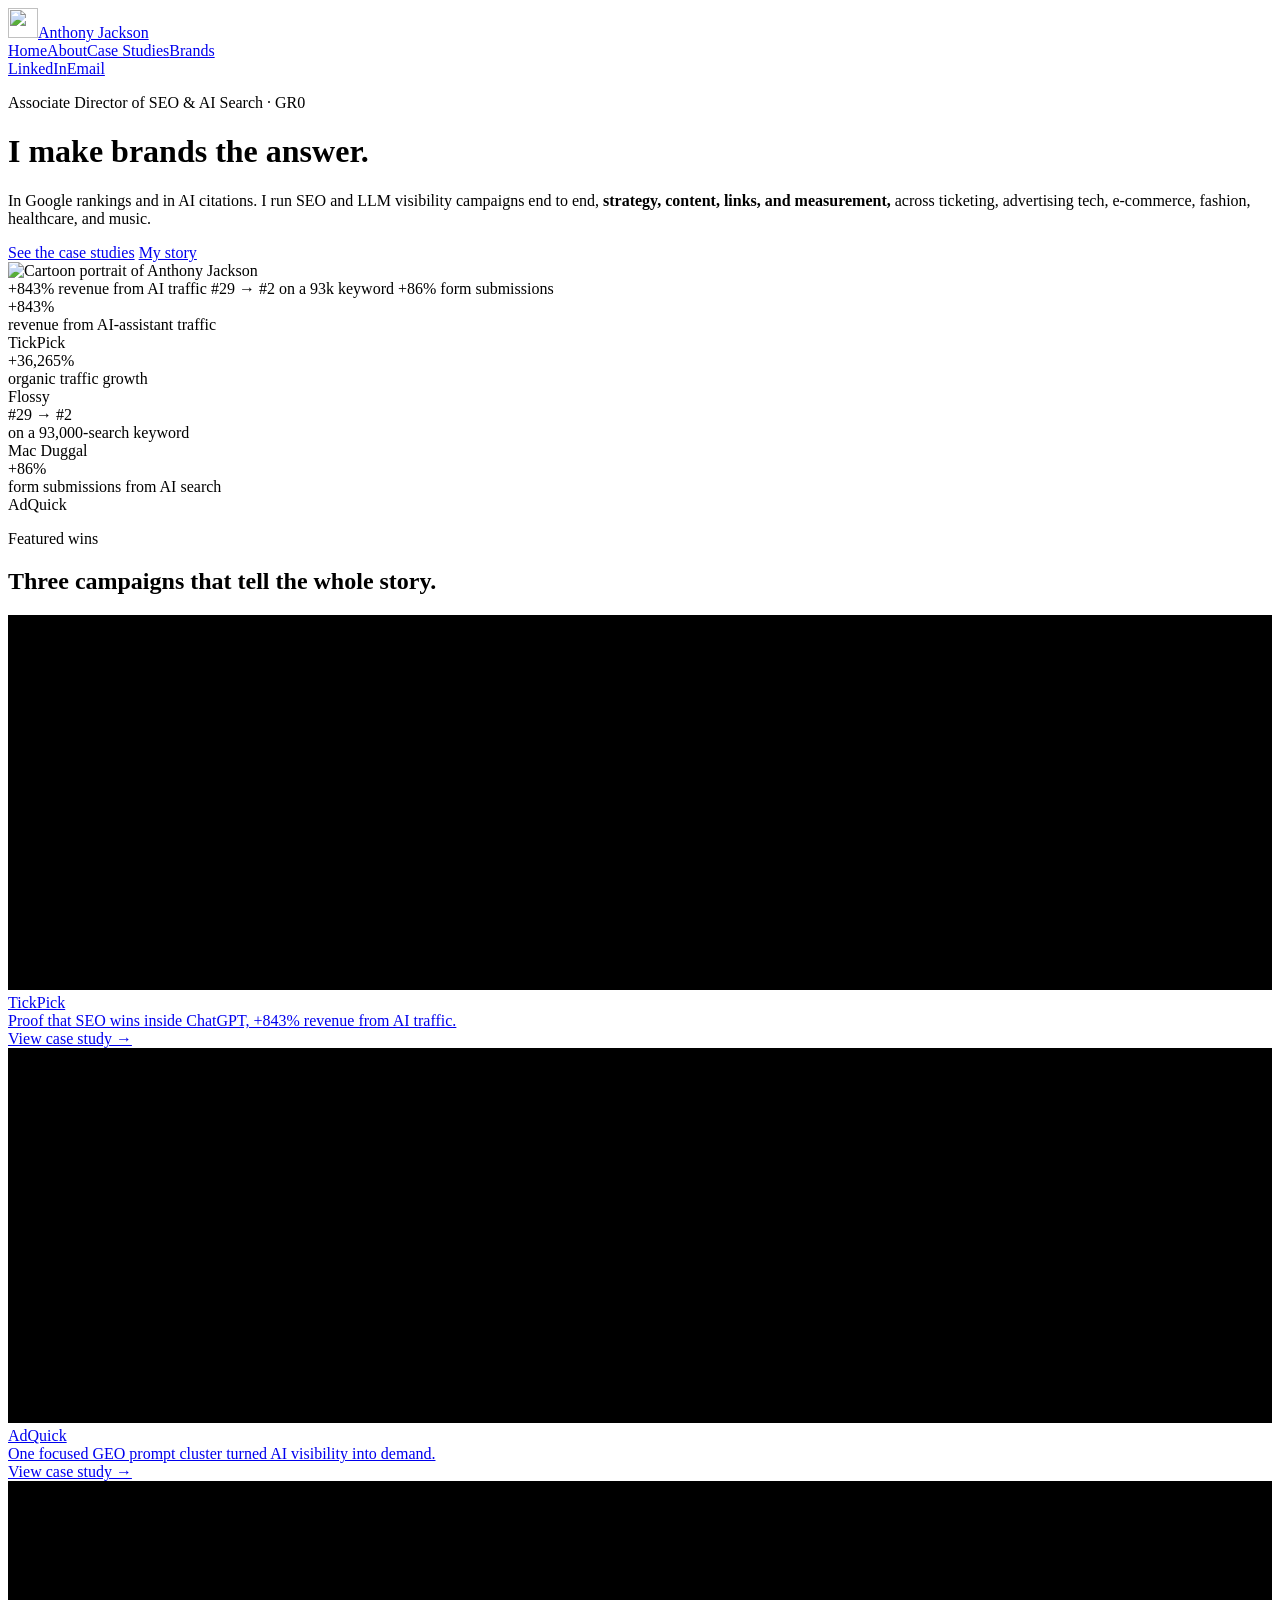
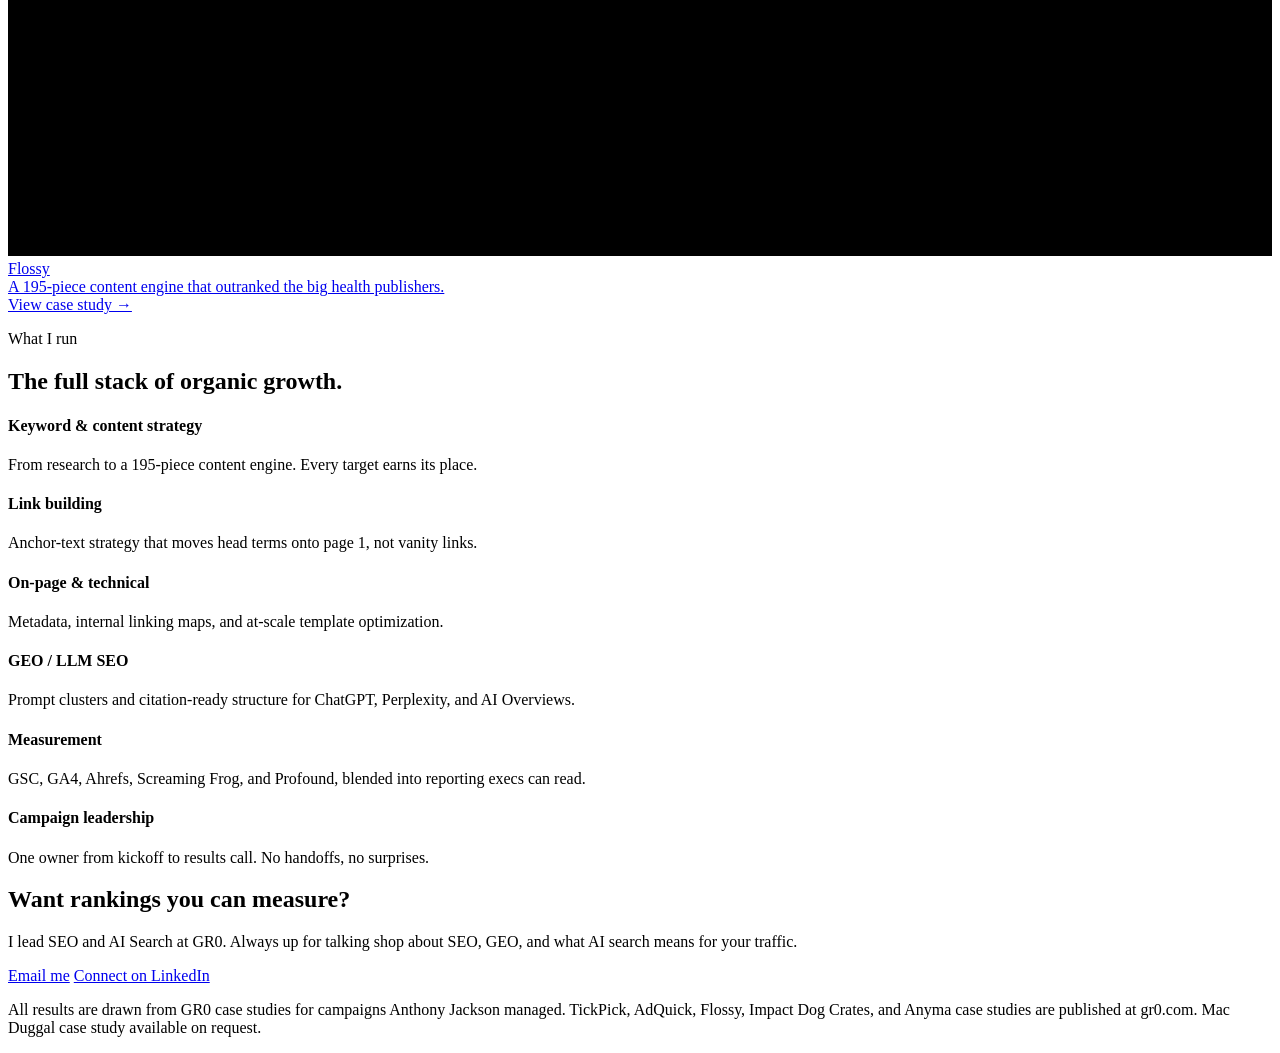
==== site/index.html @ 9909478c "Initial commit: tonyseo.com portfolio site, generator, and assets Co-Authored-By: Claude Fable 5 <no" ====
<!doctype html>
<html lang="en">
<head>
<meta charset="utf-8">
<meta name="viewport" content="width=device-width, initial-scale=1">
<title>Anthony Jackson | SEO & AI Search Portfolio · GEO, LLM SEO, Link Building</title>
<meta name="description" content="SEO and AI search portfolio with receipts: +843% revenue from ChatGPT traffic, #29 to #2 rankings, and GEO campaigns for 17 brands. By Anthony Jackson, Associate Director of SEO & AI Search at GR0.">
<link rel="canonical" href="https://tonyseo.com/">
<meta property="og:title" content="Anthony Jackson | SEO & AI Search Portfolio · GEO, LLM SEO, Link Building">
<meta property="og:description" content="SEO and AI search portfolio with receipts: +843% revenue from ChatGPT traffic, #29 to #2 rankings, and GEO campaigns for 17 brands. By Anthony Jackson, Associate Director of SEO & AI Search at GR0.">
<meta property="og:url" content="https://tonyseo.com/">
<meta property="og:type" content="website">
<meta property="og:image" content="https://tonyseo.com/og-image.png">
<meta property="og:site_name" content="Anthony Jackson · tonyseo.com">
<meta name="twitter:card" content="summary">
<link rel="icon" href="/favicon.ico" sizes="48x48">
<link rel="icon" type="image/png" sizes="32x32" href="/favicon-32.png">
<link rel="apple-touch-icon" href="/apple-touch-icon.png">
<link rel="stylesheet" href="/assets/style.css">
<script type="application/ld+json">
{"@context":"https://schema.org","@type":"Person","name":"Anthony Jackson","jobTitle":"Associate Director of SEO & AI Search","worksFor":{"@type":"Organization","name":"GR0","url":"https://gr0.com"},"url":"https://tonyseo.com/","email":"mailto:tjackson15.17@gmail.com","sameAs":["https://www.linkedin.com/in/anthony-jackson-seo/"],"knowsAbout":["SEO","Generative Engine Optimization","AI Search","Link Building","Content Strategy"],"alumniOf":{"@type":"CollegeOrUniversity","name":"Northern Michigan University"}}
</script>
</head>
<body>
<nav class="nav"><div class="nav-in"><a class="brand" href="/"><img class="av" src="/assets/avatar.png" alt="" width="30" height="30"><span class="bn mono">Anthony Jackson</span></a><div class="tabs"><a class="tab-btn" href="/" aria-current="page">Home</a><a class="tab-btn" href="/about/">About</a><a class="tab-btn" href="/case-studies/">Case Studies</a><a class="tab-btn" href="/brands/">Brands</a></div><div class="navlinks"><a href="https://www.linkedin.com/in/anthony-jackson-seo/" target="_blank" rel="noopener">LinkedIn</a><a href="mailto:tjackson15.17@gmail.com">Email</a></div></div></nav>
<div class="wrap">

    <header class="hero">
      <div>
        <p class="eyebrow mono">Associate Director of SEO &amp; AI Search · GR0</p>
        <h1>I make brands <span class="answer">the answer.</span></h1>
        <p class="lede">In Google rankings and in AI citations. I run SEO and LLM visibility campaigns end to end, <strong>strategy, content, links, and measurement,</strong> across ticketing, advertising tech, e-commerce, fashion, healthcare, and music.</p>
        <div class="cta-row">
          <a class="btn primary" href="/case-studies/">See the case studies</a>
          <a class="btn ghost" href="/about/">My story</a>
        </div>
      </div>
      <div class="hero-viz">
        <div class="avatar-ring"><img class="av" src="/assets/avatar.png" alt="Cartoon portrait of Anthony Jackson" width="320" height="320"></div>
        <span class="float-chip fc1"><span class="up">+843%</span> revenue from AI traffic</span>
        <span class="float-chip fc2"><span class="up">#29 &rarr; #2</span> on a 93k keyword</span>
        <span class="float-chip fc3"><span class="up">+86%</span> form submissions</span>
      </div>
    </header>

    <div class="kpis">
      <div class="kpi reveal">
        <div class="val">+843%</div>
        <div class="lbl">revenue from AI-assistant traffic</div>
        <div class="src mono">TickPick</div>
      </div>
      <div class="kpi reveal">
        <div class="val">+36,265%</div>
        <div class="lbl">organic traffic growth</div>
        <div class="src mono">Flossy</div>
      </div>
      <div class="kpi reveal">
        <div class="val">#29 &rarr; #2</div>
        <div class="lbl">on a 93,000-search keyword</div>
        <div class="src mono">Mac Duggal</div>
      </div>
      <div class="kpi reveal">
        <div class="val">+86%</div>
        <div class="lbl">form submissions from AI search</div>
        <div class="src mono">AdQuick</div>
      </div>
    </div>

    <section class="block">
      <div class="sec-head">
        <p class="k mono">Featured wins</p>
        <h2>Three campaigns that tell the whole story.</h2>
      </div>
      <div class="minis">
        <a class="mini reveal" href="/case-studies/tickpick/">
          <svg class="art" viewBox="0 0 640 190" role="img" aria-label="TickPick artwork">
            <rect width="640" height="190" fill="var(--t-tick)"/>
            <circle cx="600" cy="-20" r="110" fill="var(--c-tick)" opacity="0.12"/>
            <rect x="42" y="52" width="190" height="88" rx="12" fill="var(--surface)" stroke="var(--c-tick)" stroke-width="3"/>
            <line x1="180" y1="58" x2="180" y2="134" stroke="var(--c-tick)" stroke-width="3" stroke-dasharray="4 7"/>
            <circle cx="180" cy="52" r="9" fill="var(--t-tick)" stroke="var(--c-tick)" stroke-width="3"/>
            <circle cx="180" cy="140" r="9" fill="var(--t-tick)" stroke="var(--c-tick)" stroke-width="3"/>
            <rect x="62" y="76" width="84" height="9" rx="4.5" fill="var(--c-tick)"/>
            <rect x="62" y="96" width="58" height="9" rx="4.5" fill="var(--c-tick)" opacity="0.45"/>
            <rect x="300" y="120" width="26" height="34" rx="5" fill="var(--c-tick)" opacity="0.45"/>
            <rect x="336" y="98" width="26" height="56" rx="5" fill="var(--c-tick)" opacity="0.65"/>
            <rect x="372" y="72" width="26" height="82" rx="5" fill="var(--c-tick)" opacity="0.85"/>
            <rect x="408" y="42" width="26" height="112" rx="5" fill="var(--c-tick)"/>
            <text x="452" y="102" class="art-stat" style="font-size:37px" fill="var(--c-tick)">+1,844%</text>
            <text x="454" y="130" class="art-lbl" fill="var(--ink-2)">LLM sessions</text>
          </svg>
          <span class="mini-body">
            <span class="mc">TickPick</span>
            <span class="ms" style="display:block">Proof that SEO wins inside ChatGPT, +843% revenue from AI traffic.</span>
            <span class="go" style="display:block">View case study &rarr;</span>
          </span>
        </a>
        <a class="mini reveal" href="/case-studies/adquick/">
          <svg class="art" viewBox="0 0 640 190" role="img" aria-label="AdQuick artwork">
            <rect width="640" height="190" fill="var(--t-adq)"/>
            <circle cx="40" cy="210" r="120" fill="var(--c-adq)" opacity="0.12"/>
            <rect x="52" y="42" width="200" height="86" rx="10" fill="var(--surface)" stroke="var(--c-adq)" stroke-width="3"/>
            <rect x="70" y="62" width="110" height="10" rx="5" fill="var(--c-adq)"/>
            <rect x="70" y="84" width="150" height="10" rx="5" fill="var(--c-adq)" opacity="0.45"/>
            <line x1="112" y1="128" x2="112" y2="160" stroke="var(--c-adq)" stroke-width="6"/>
            <line x1="192" y1="128" x2="192" y2="160" stroke="var(--c-adq)" stroke-width="6"/>
            <line x1="286" y1="62" x2="342" y2="46" stroke="var(--c-adq)" stroke-width="4" stroke-linecap="round"/>
            <line x1="290" y1="86" x2="350" y2="86" stroke="var(--c-adq)" stroke-width="4" stroke-linecap="round" opacity="0.7"/>
            <line x1="286" y1="110" x2="342" y2="126" stroke="var(--c-adq)" stroke-width="4" stroke-linecap="round" opacity="0.45"/>
            <text x="386" y="100" class="art-stat" fill="var(--c-adq)">+86%</text>
            <text x="387" y="128" class="art-lbl" fill="var(--ink-2)">form submissions</text>
          </svg>
          <span class="mini-body">
            <span class="mc">AdQuick</span>
            <span class="ms" style="display:block">One focused GEO prompt cluster turned AI visibility into demand.</span>
            <span class="go" style="display:block">View case study &rarr;</span>
          </span>
        </a>
        <a class="mini reveal" href="/case-studies/flossy/">
          <svg class="art" viewBox="0 0 640 190" role="img" aria-label="Flossy artwork">
            <rect width="640" height="190" fill="var(--t-flo)"/>
            <circle cx="620" cy="200" r="120" fill="var(--c-flo)" opacity="0.12"/>
            <path d="M96 44 C74 44 62 62 64 84 C66 104 76 112 80 132 C83 147 86 156 94 156 C102 156 102 140 110 140 C118 140 118 156 126 156 C134 156 137 147 140 132 C144 112 154 104 156 84 C158 62 146 44 124 44 C114 44 112 50 110 50 C108 50 106 44 96 44 Z" fill="var(--surface)" stroke="var(--c-flo)" stroke-width="4"/>
            <path d="M188 64 l7 16 16 7 -16 7 -7 16 -7 -16 -16 -7 16 -7 Z" fill="var(--c-flo)"/>
            <polyline points="250,152 310,132 360,140 420,102 470,110 545,58" fill="none" stroke="var(--c-flo)" stroke-width="5" stroke-linecap="round" stroke-linejoin="round"/>
            <circle cx="545" cy="58" r="8" fill="var(--c-flo)" stroke="var(--surface)" stroke-width="3"/>
            <text x="250" y="92" class="art-stat" style="font-size:37px" fill="var(--c-flo)">160 &rarr; 58k</text>
            <text x="252" y="118" class="art-lbl" fill="var(--ink-2)">monthly organic visits</text>
          </svg>
          <span class="mini-body">
            <span class="mc">Flossy</span>
            <span class="ms" style="display:block">A 195-piece content engine that outranked the big health publishers.</span>
            <span class="go" style="display:block">View case study &rarr;</span>
          </span>
        </a>
      </div>
    </section>

    <section class="block">
      <div class="sec-head">
        <p class="k mono">What I run</p>
        <h2>The full stack of organic growth.</h2>
      </div>
      <div class="caps">
        <div class="cap reveal">
          <h4>Keyword &amp; content strategy</h4>
          <p>From research to a 195-piece content engine. Every target earns its place.</p>
        </div>
        <div class="cap reveal">
          <h4>Link building</h4>
          <p>Anchor-text strategy that moves head terms onto page 1, not vanity links.</p>
        </div>
        <div class="cap reveal">
          <h4>On-page &amp; technical</h4>
          <p>Metadata, internal linking maps, and at-scale template optimization.</p>
        </div>
        <div class="cap reveal">
          <h4>GEO / LLM SEO</h4>
          <p>Prompt clusters and citation-ready structure for ChatGPT, Perplexity, and AI Overviews.</p>
        </div>
        <div class="cap reveal">
          <h4>Measurement</h4>
          <p>GSC, GA4, Ahrefs, Screaming Frog, and Profound, blended into reporting execs can read.</p>
        </div>
        <div class="cap reveal">
          <h4>Campaign leadership</h4>
          <p>One owner from kickoff to results call. No handoffs, no surprises.</p>
        </div>
      </div>
    </section>
  
<footer>
    <div class="foot-card">
      <h2>Want rankings you can measure?</h2>
      <p class="sub">I lead SEO and AI Search at GR0. Always up for talking shop about SEO, GEO, and what AI search means for your traffic.</p>
      <div class="foot-ctas">
        <a class="btn primary" href="mailto:tjackson15.17@gmail.com">Email me</a>
        <a class="btn ghost" href="https://www.linkedin.com/in/anthony-jackson-seo/" target="_blank" rel="noopener">Connect on LinkedIn</a>
      </div>
      <p class="fineprint">All results are drawn from GR0 case studies for campaigns Anthony Jackson managed. TickPick, AdQuick, Flossy, Impact Dog Crates, and Anyma case studies are published at gr0.com. Mac Duggal case study available on request.</p>
    </div>
  </footer>
</div>
<script>
(function () {
  var reduce = window.matchMedia('(prefers-reduced-motion: reduce)').matches;
  var els = document.querySelectorAll('.reveal');
  if (reduce || !('IntersectionObserver' in window)) {
    els.forEach(function (el) { el.classList.add('in'); });
    return;
  }
  var io = new IntersectionObserver(function (entries) {
    entries.forEach(function (e) {
      if (e.isIntersecting) { e.target.classList.add('in'); io.unobserve(e.target); }
    });
  }, { threshold: 0.1 });
  els.forEach(function (el) { io.observe(el); });
})();
</script>
</body>
</html>
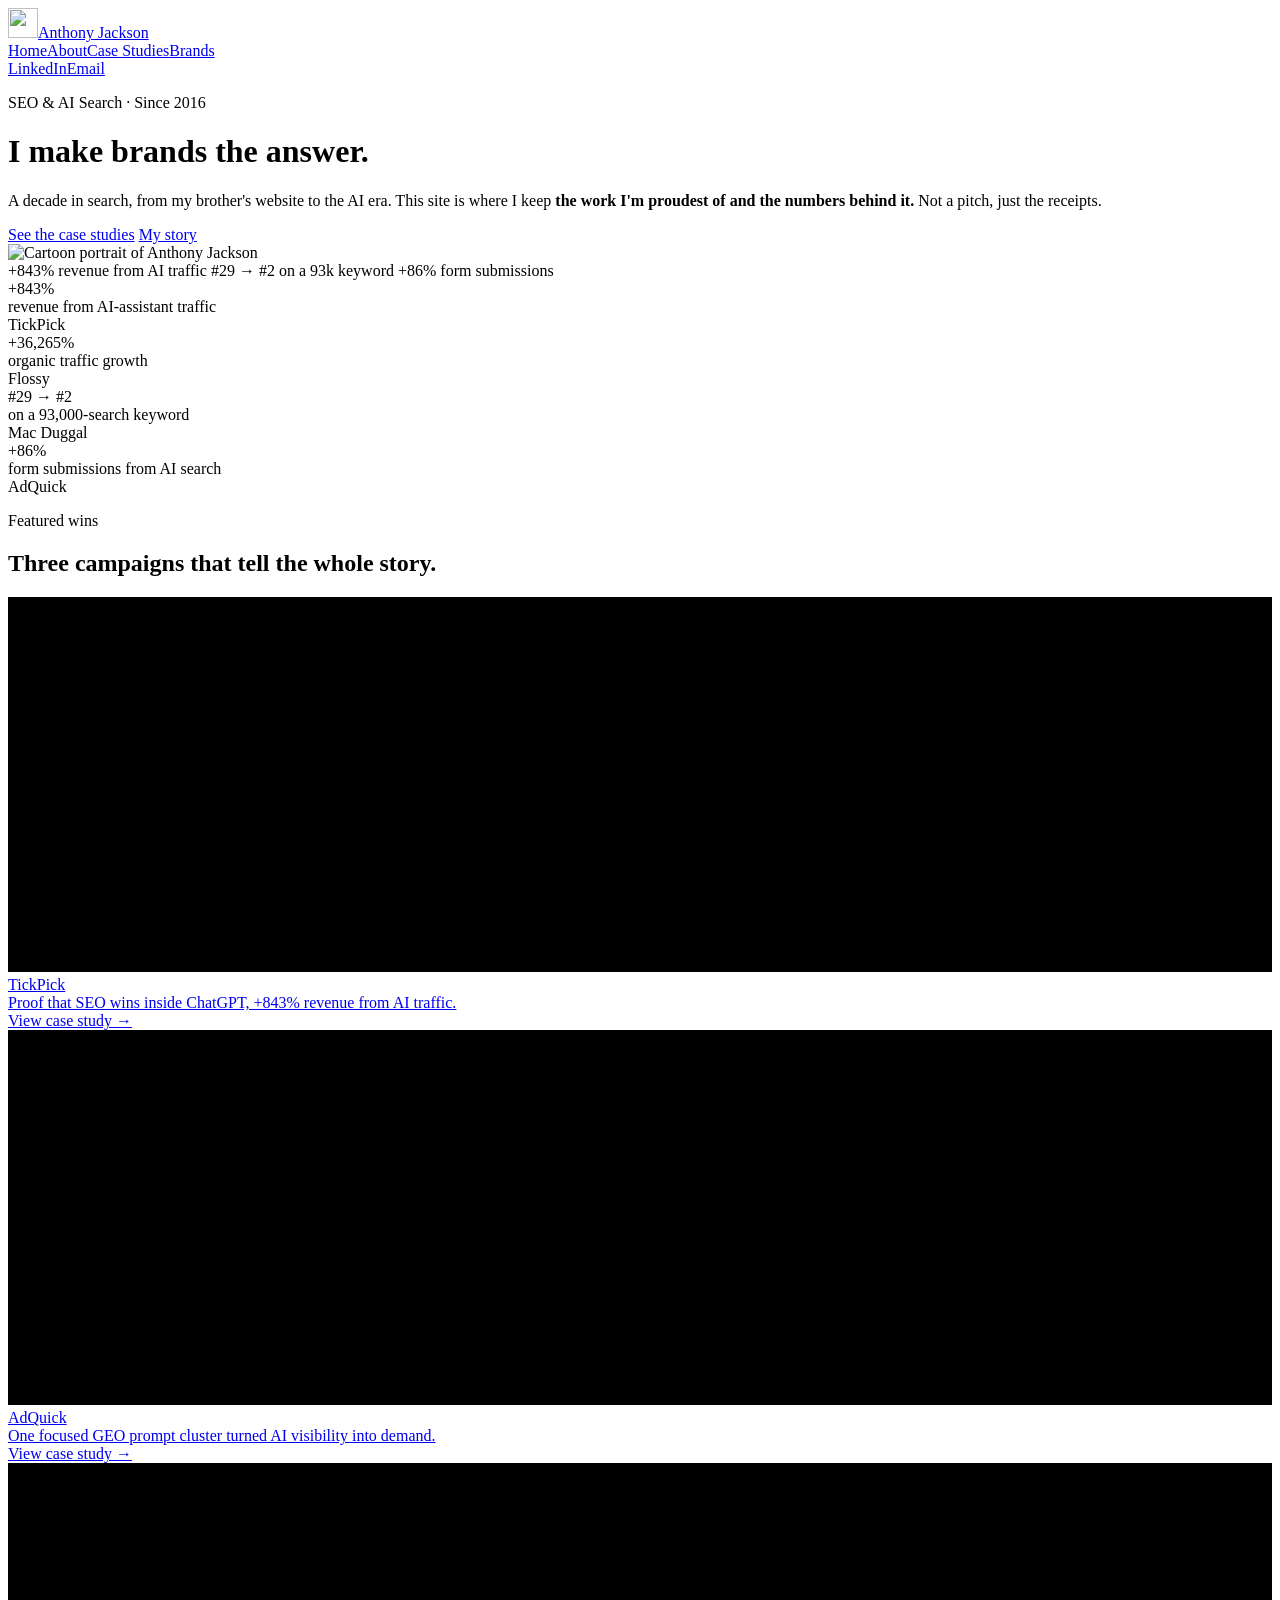
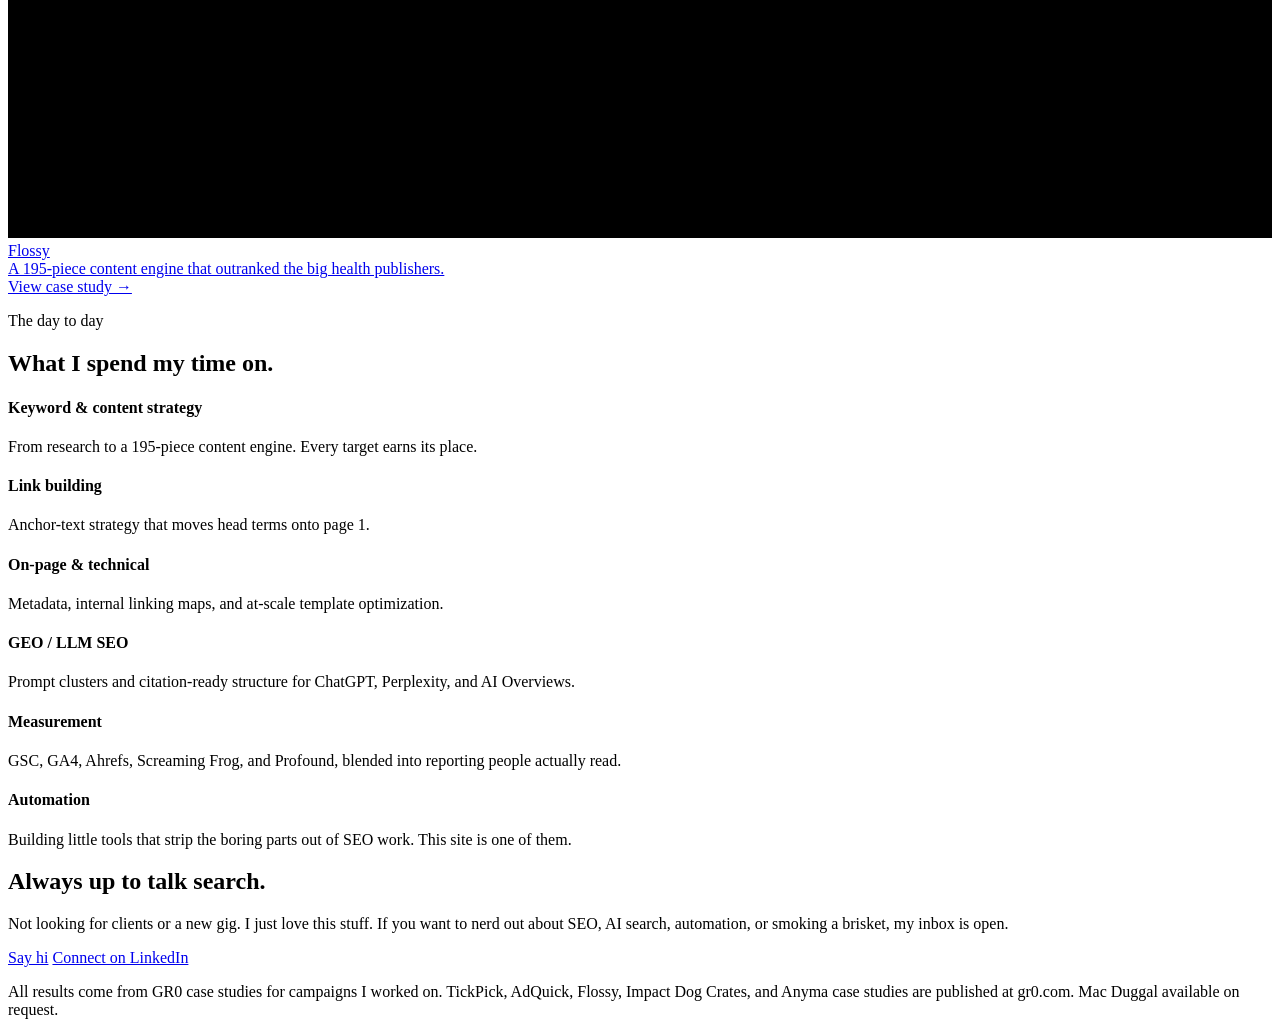
==== commit 856658db: "Tone down for-hire energy: personal-site voice, title used sparingly, softer case study copy Co-Auth" ====
--- a/site/index.html
+++ b/site/index.html
@@ -4,10 +4,10 @@
 <meta charset="utf-8">
 <meta name="viewport" content="width=device-width, initial-scale=1">
 <title>Anthony Jackson | SEO & AI Search Portfolio · GEO, LLM SEO, Link Building</title>
-<meta name="description" content="SEO and AI search portfolio with receipts: +843% revenue from ChatGPT traffic, #29 to #2 rankings, and GEO campaigns for 17 brands. By Anthony Jackson, Associate Director of SEO & AI Search at GR0.">
+<meta name="description" content="SEO and AI search portfolio with receipts: +843% revenue from ChatGPT traffic, #29 to #2 rankings, and GEO campaigns for 17 brands. By Anthony Jackson.">
 <link rel="canonical" href="https://tonyseo.com/">
 <meta property="og:title" content="Anthony Jackson | SEO & AI Search Portfolio · GEO, LLM SEO, Link Building">
-<meta property="og:description" content="SEO and AI search portfolio with receipts: +843% revenue from ChatGPT traffic, #29 to #2 rankings, and GEO campaigns for 17 brands. By Anthony Jackson, Associate Director of SEO & AI Search at GR0.">
+<meta property="og:description" content="SEO and AI search portfolio with receipts: +843% revenue from ChatGPT traffic, #29 to #2 rankings, and GEO campaigns for 17 brands. By Anthony Jackson.">
 <meta property="og:url" content="https://tonyseo.com/">
 <meta property="og:type" content="website">
 <meta property="og:image" content="https://tonyseo.com/og-image.png">
@@ -17,6 +17,15 @@
 <link rel="icon" type="image/png" sizes="32x32" href="/favicon-32.png">
 <link rel="apple-touch-icon" href="/apple-touch-icon.png">
 <link rel="stylesheet" href="/assets/style.css">
+<!-- Google tag (gtag.js) -->
+<script async src="https://www.googletagmanager.com/gtag/js?id=G-BQMVXYMTKY"></script>
+<script>
+  window.dataLayer = window.dataLayer || [];
+  function gtag(){dataLayer.push(arguments);}
+  gtag('js', new Date());
+
+  gtag('config', 'G-BQMVXYMTKY');
+</script>
 <script type="application/ld+json">
 {"@context":"https://schema.org","@type":"Person","name":"Anthony Jackson","jobTitle":"Associate Director of SEO & AI Search","worksFor":{"@type":"Organization","name":"GR0","url":"https://gr0.com"},"url":"https://tonyseo.com/","email":"mailto:tjackson15.17@gmail.com","sameAs":["https://www.linkedin.com/in/anthony-jackson-seo/"],"knowsAbout":["SEO","Generative Engine Optimization","AI Search","Link Building","Content Strategy"],"alumniOf":{"@type":"CollegeOrUniversity","name":"Northern Michigan University"}}
 </script>
@@ -27,9 +36,9 @@
 
     <header class="hero">
       <div>
-        <p class="eyebrow mono">Associate Director of SEO &amp; AI Search · GR0</p>
+        <p class="eyebrow mono">SEO &amp; AI Search · Since 2016</p>
         <h1>I make brands <span class="answer">the answer.</span></h1>
-        <p class="lede">In Google rankings and in AI citations. I run SEO and LLM visibility campaigns end to end, <strong>strategy, content, links, and measurement,</strong> across ticketing, advertising tech, e-commerce, fashion, healthcare, and music.</p>
+        <p class="lede">A decade in search, from my brother's website to the AI era. This site is where I keep <strong>the work I'm proudest of and the numbers behind it.</strong> Not a pitch, just the receipts.</p>
         <div class="cta-row">
           <a class="btn primary" href="/case-studies/">See the case studies</a>
           <a class="btn ghost" href="/about/">My story</a>
@@ -138,8 +147,8 @@
 
     <section class="block">
       <div class="sec-head">
-        <p class="k mono">What I run</p>
-        <h2>The full stack of organic growth.</h2>
+        <p class="k mono">The day to day</p>
+        <h2>What I spend my time on.</h2>
       </div>
       <div class="caps">
         <div class="cap reveal">
@@ -148,7 +157,7 @@
         </div>
         <div class="cap reveal">
           <h4>Link building</h4>
-          <p>Anchor-text strategy that moves head terms onto page 1, not vanity links.</p>
+          <p>Anchor-text strategy that moves head terms onto page 1.</p>
         </div>
         <div class="cap reveal">
           <h4>On-page &amp; technical</h4>
@@ -160,24 +169,24 @@
         </div>
         <div class="cap reveal">
           <h4>Measurement</h4>
-          <p>GSC, GA4, Ahrefs, Screaming Frog, and Profound, blended into reporting execs can read.</p>
-        </div>
-        <div class="cap reveal">
-          <h4>Campaign leadership</h4>
-          <p>One owner from kickoff to results call. No handoffs, no surprises.</p>
+          <p>GSC, GA4, Ahrefs, Screaming Frog, and Profound, blended into reporting people actually read.</p>
+        </div>
+        <div class="cap reveal">
+          <h4>Automation</h4>
+          <p>Building little tools that strip the boring parts out of SEO work. This site is one of them.</p>
         </div>
       </div>
     </section>
   
 <footer>
     <div class="foot-card">
-      <h2>Want rankings you can measure?</h2>
-      <p class="sub">I lead SEO and AI Search at GR0. Always up for talking shop about SEO, GEO, and what AI search means for your traffic.</p>
+      <h2>Always up to talk search.</h2>
+      <p class="sub">Not looking for clients or a new gig. I just love this stuff. If you want to nerd out about SEO, AI search, automation, or smoking a brisket, my inbox is open.</p>
       <div class="foot-ctas">
-        <a class="btn primary" href="mailto:tjackson15.17@gmail.com">Email me</a>
+        <a class="btn primary" href="mailto:tjackson15.17@gmail.com">Say hi</a>
         <a class="btn ghost" href="https://www.linkedin.com/in/anthony-jackson-seo/" target="_blank" rel="noopener">Connect on LinkedIn</a>
       </div>
-      <p class="fineprint">All results are drawn from GR0 case studies for campaigns Anthony Jackson managed. TickPick, AdQuick, Flossy, Impact Dog Crates, and Anyma case studies are published at gr0.com. Mac Duggal case study available on request.</p>
+      <p class="fineprint">All results come from GR0 case studies for campaigns I worked on. TickPick, AdQuick, Flossy, Impact Dog Crates, and Anyma case studies are published at gr0.com. Mac Duggal available on request.</p>
     </div>
   </footer>
 </div>
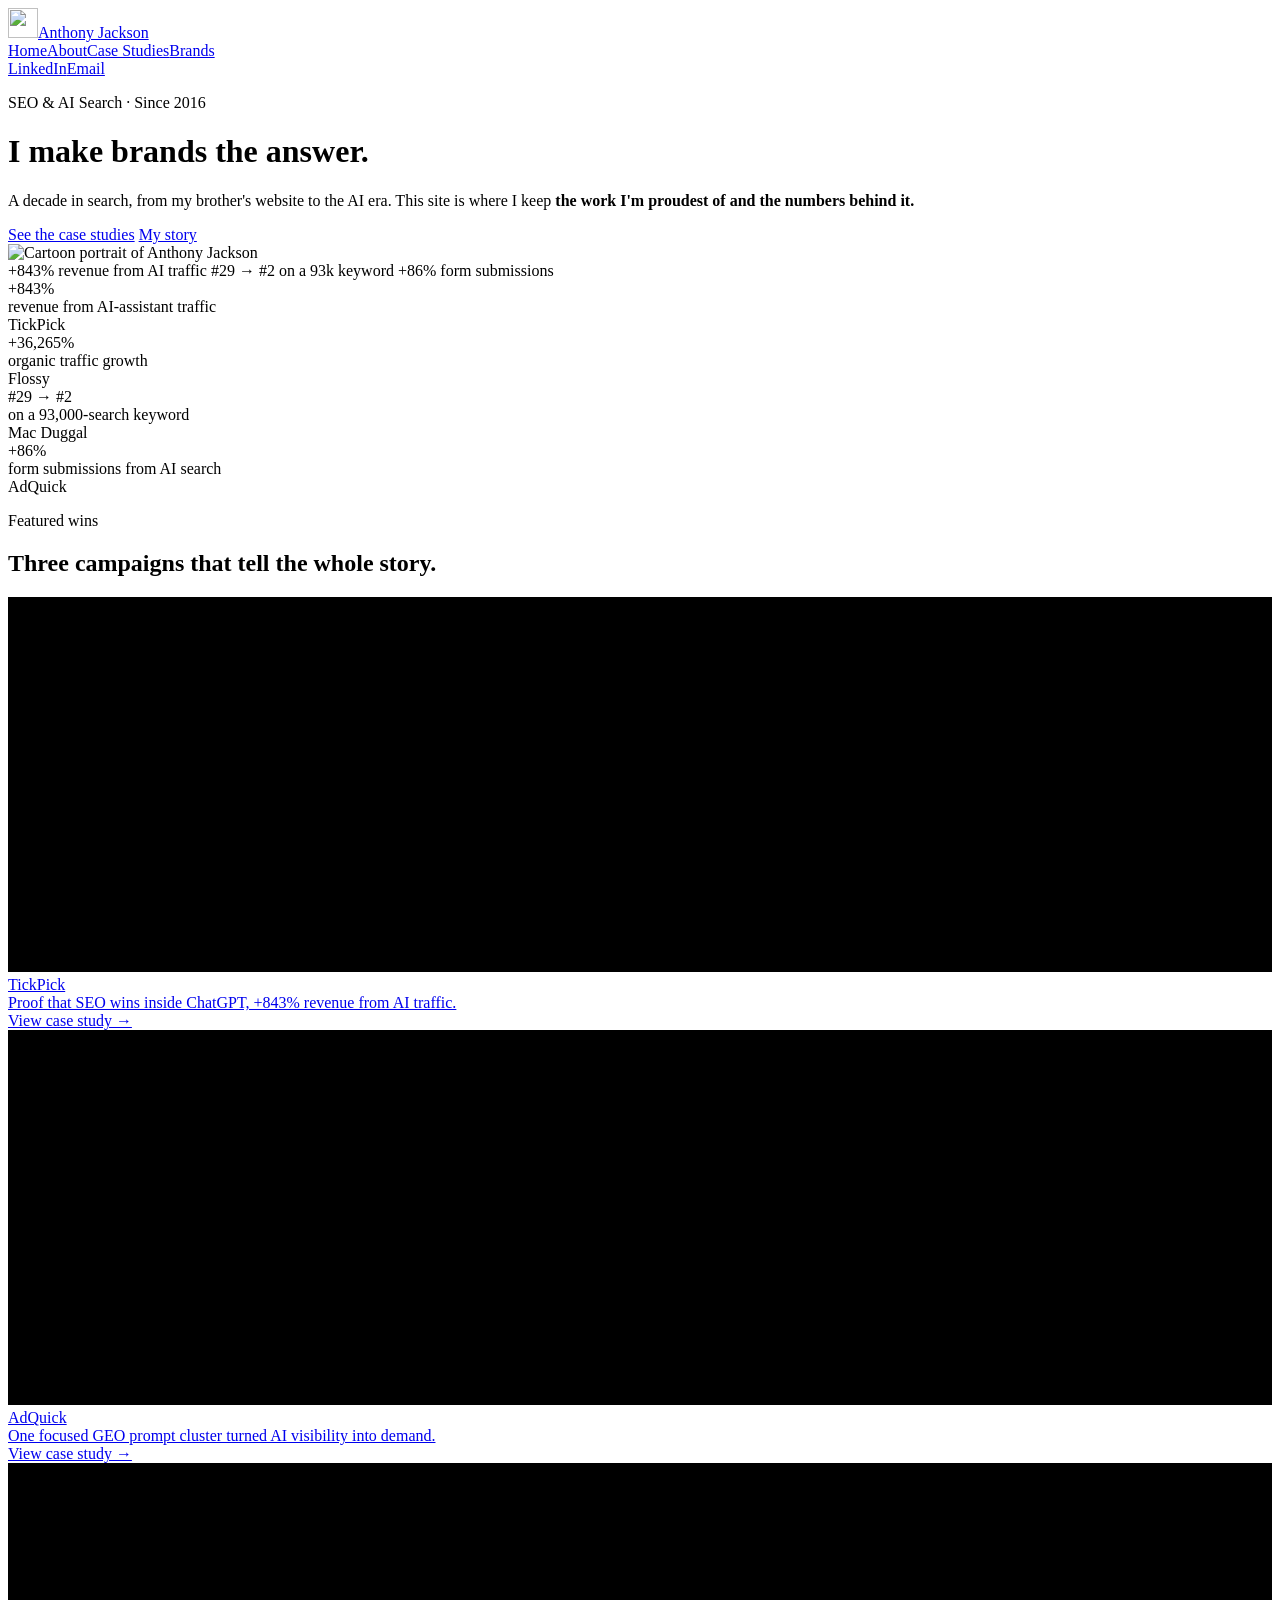
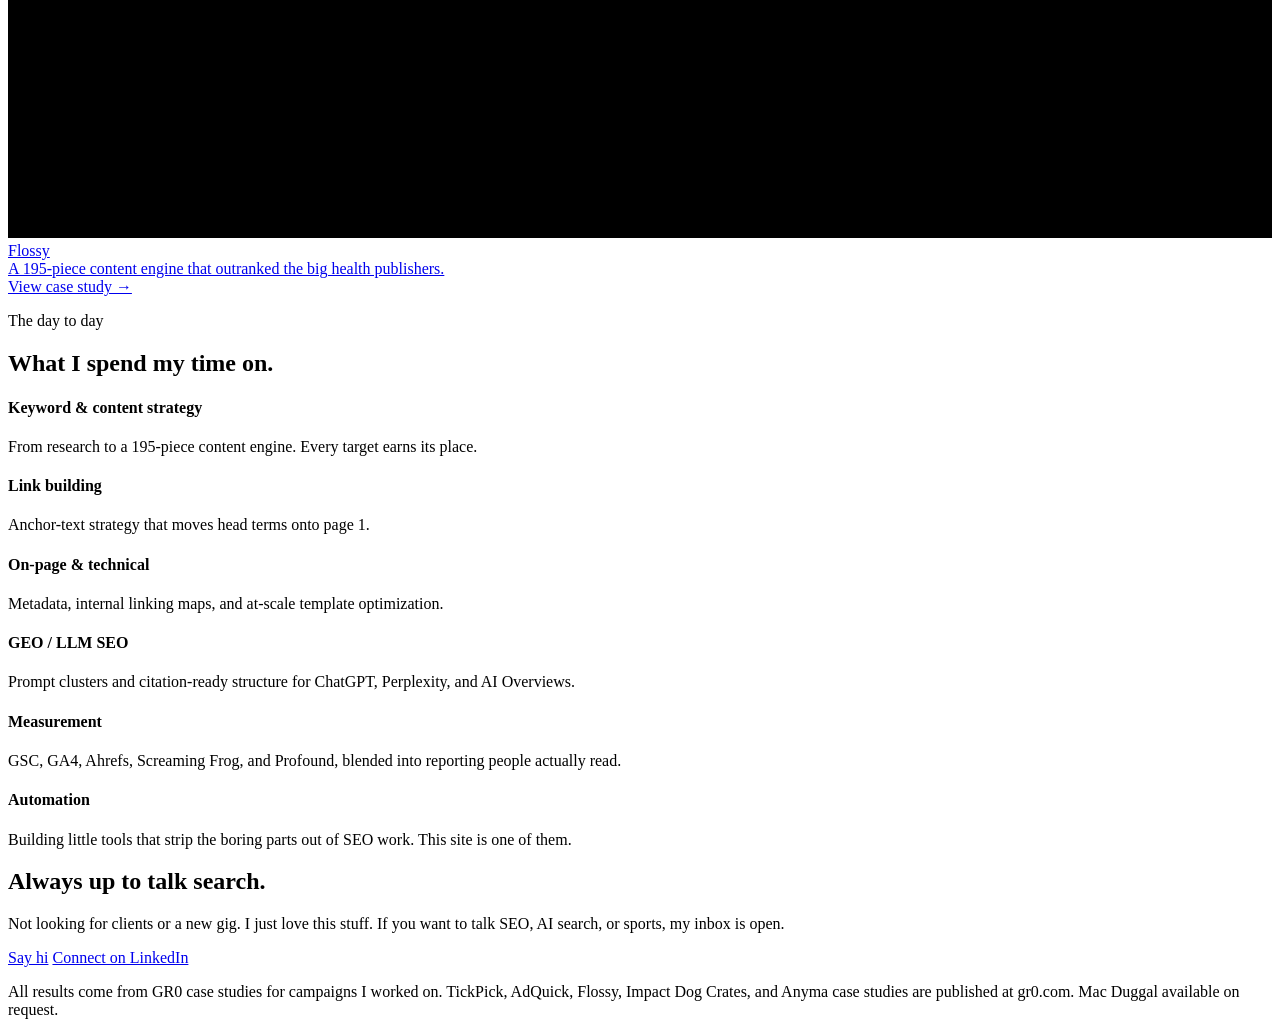
==== commit ac680d74: "Copy fixes: drop receipts line, swap brisket for sports, simpler language Co-Authored-By: Claude Fab" ====
--- a/site/index.html
+++ b/site/index.html
@@ -38,7 +38,7 @@
       <div>
         <p class="eyebrow mono">SEO &amp; AI Search · Since 2016</p>
         <h1>I make brands <span class="answer">the answer.</span></h1>
-        <p class="lede">A decade in search, from my brother's website to the AI era. This site is where I keep <strong>the work I'm proudest of and the numbers behind it.</strong> Not a pitch, just the receipts.</p>
+        <p class="lede">A decade in search, from my brother's website to the AI era. This site is where I keep <strong>the work I'm proudest of and the numbers behind it.</strong></p>
         <div class="cta-row">
           <a class="btn primary" href="/case-studies/">See the case studies</a>
           <a class="btn ghost" href="/about/">My story</a>
@@ -181,7 +181,7 @@
 <footer>
     <div class="foot-card">
       <h2>Always up to talk search.</h2>
-      <p class="sub">Not looking for clients or a new gig. I just love this stuff. If you want to nerd out about SEO, AI search, automation, or smoking a brisket, my inbox is open.</p>
+      <p class="sub">Not looking for clients or a new gig. I just love this stuff. If you want to talk SEO, AI search, or sports, my inbox is open.</p>
       <div class="foot-ctas">
         <a class="btn primary" href="mailto:tjackson15.17@gmail.com">Say hi</a>
         <a class="btn ghost" href="https://www.linkedin.com/in/anthony-jackson-seo/" target="_blank" rel="noopener">Connect on LinkedIn</a>
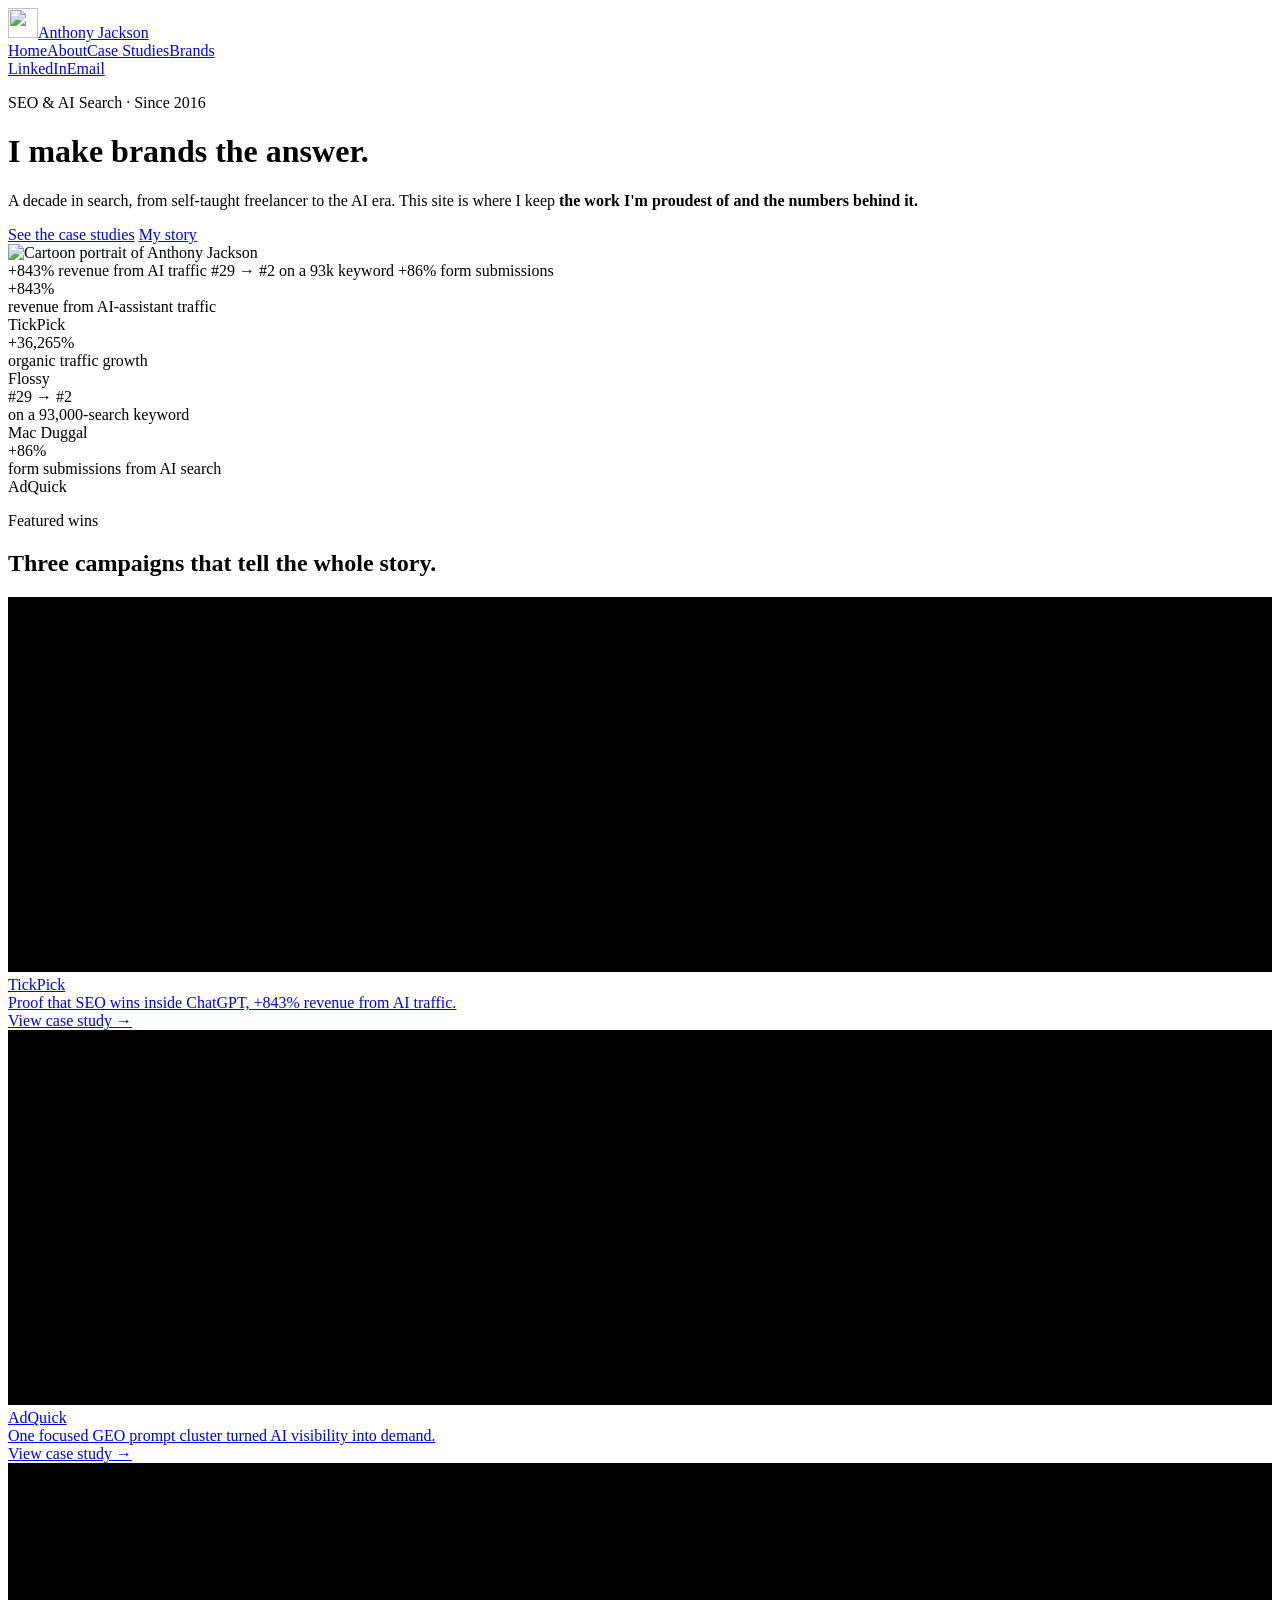
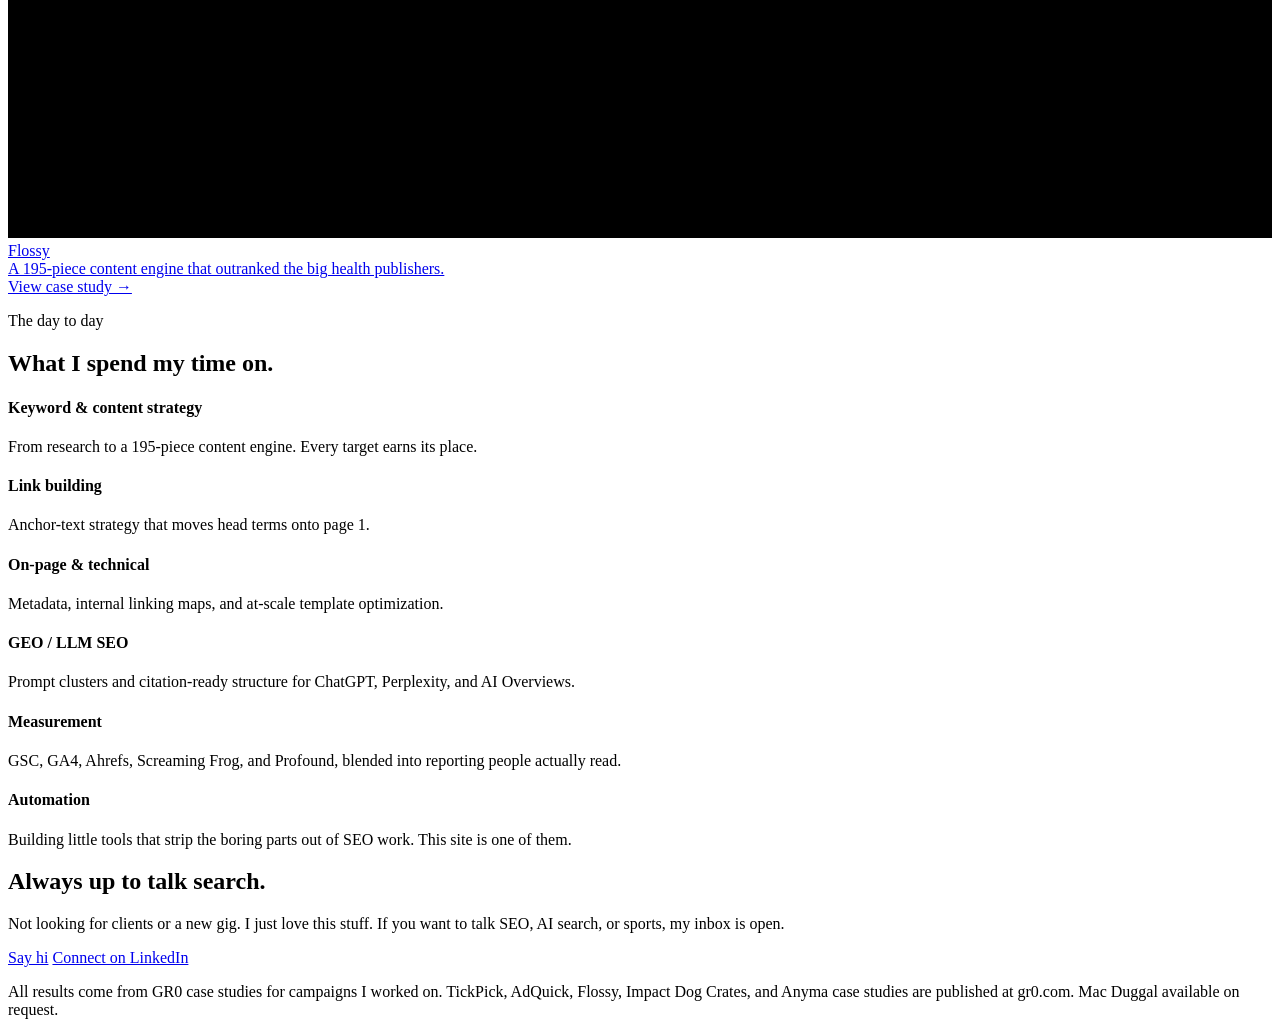
==== commit 18ef8e29: "Correct origin story: self-taught via online courses after brother's nudge Co-Authored-By: Claude Fa" ====
--- a/site/index.html
+++ b/site/index.html
@@ -38,7 +38,7 @@
       <div>
         <p class="eyebrow mono">SEO &amp; AI Search · Since 2016</p>
         <h1>I make brands <span class="answer">the answer.</span></h1>
-        <p class="lede">A decade in search, from my brother's website to the AI era. This site is where I keep <strong>the work I'm proudest of and the numbers behind it.</strong></p>
+        <p class="lede">A decade in search, from self-taught freelancer to the AI era. This site is where I keep <strong>the work I'm proudest of and the numbers behind it.</strong></p>
         <div class="cta-row">
           <a class="btn primary" href="/case-studies/">See the case studies</a>
           <a class="btn ghost" href="/about/">My story</a>
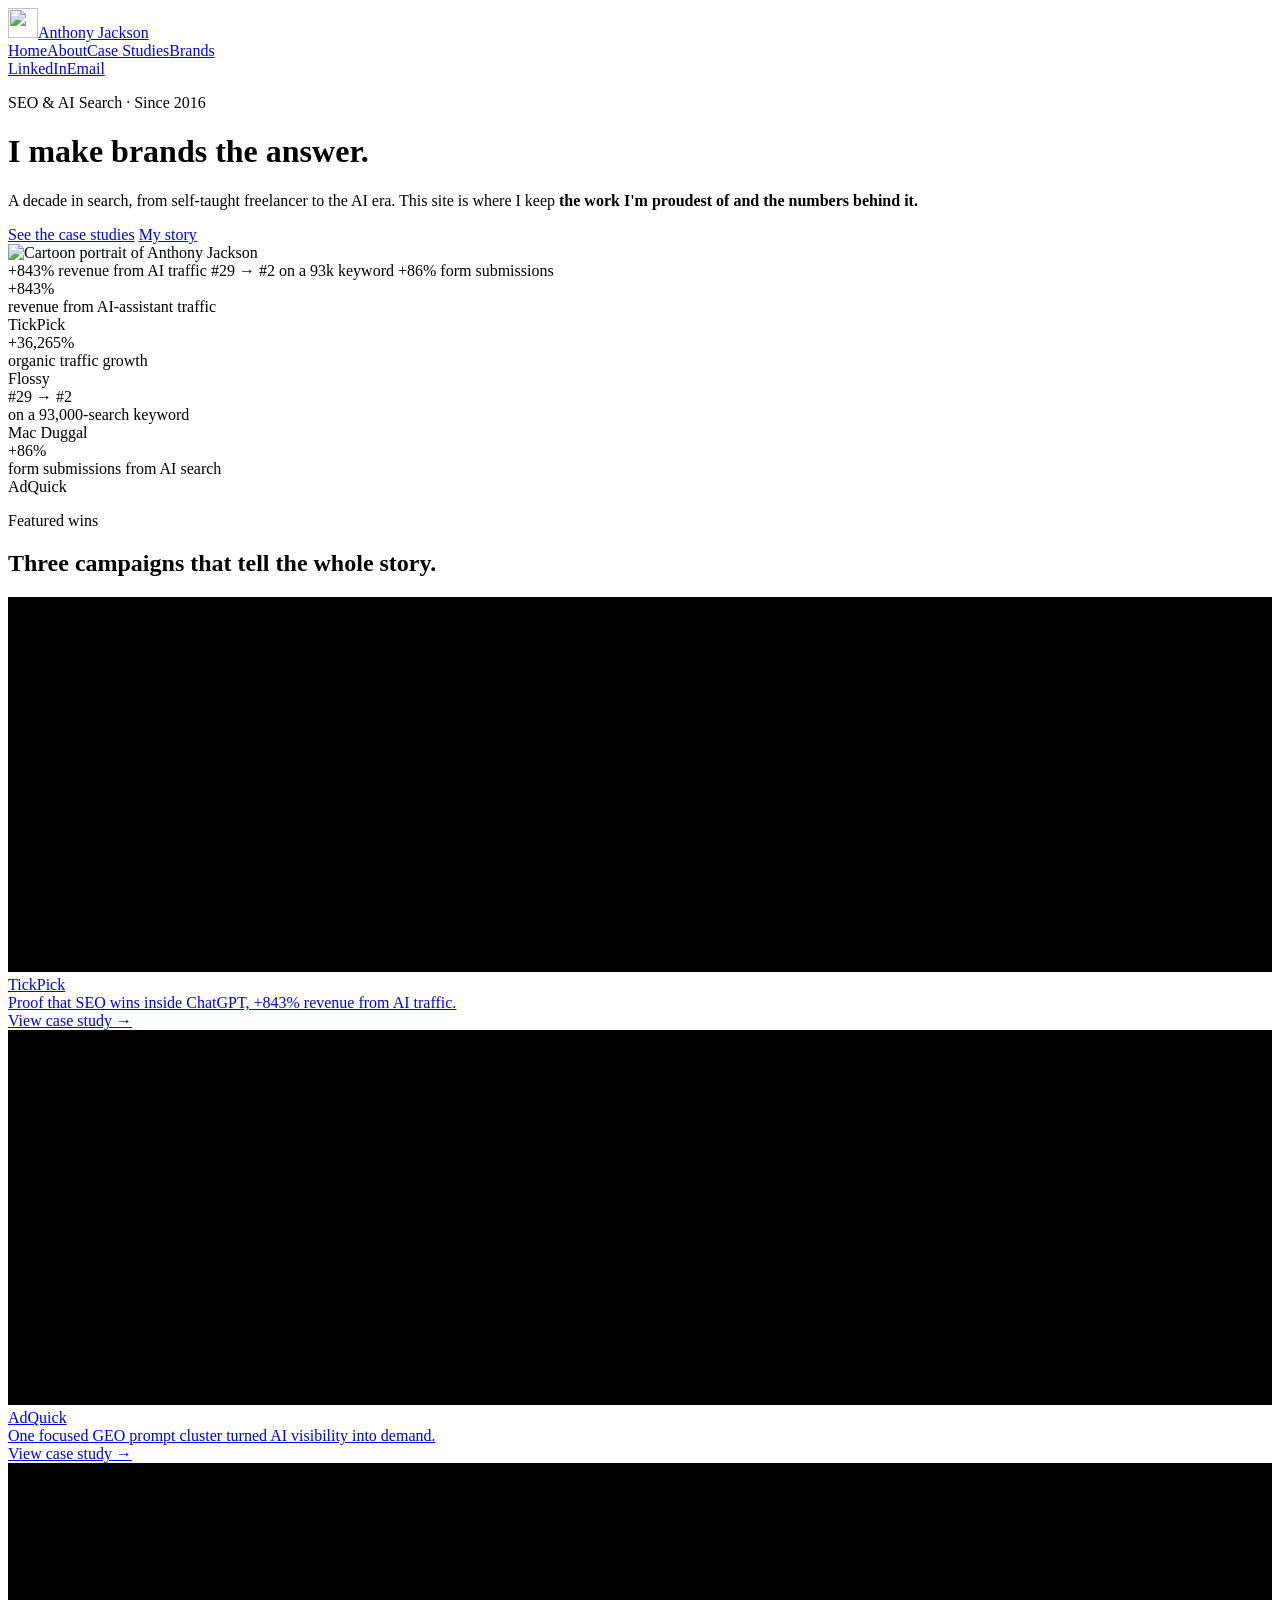
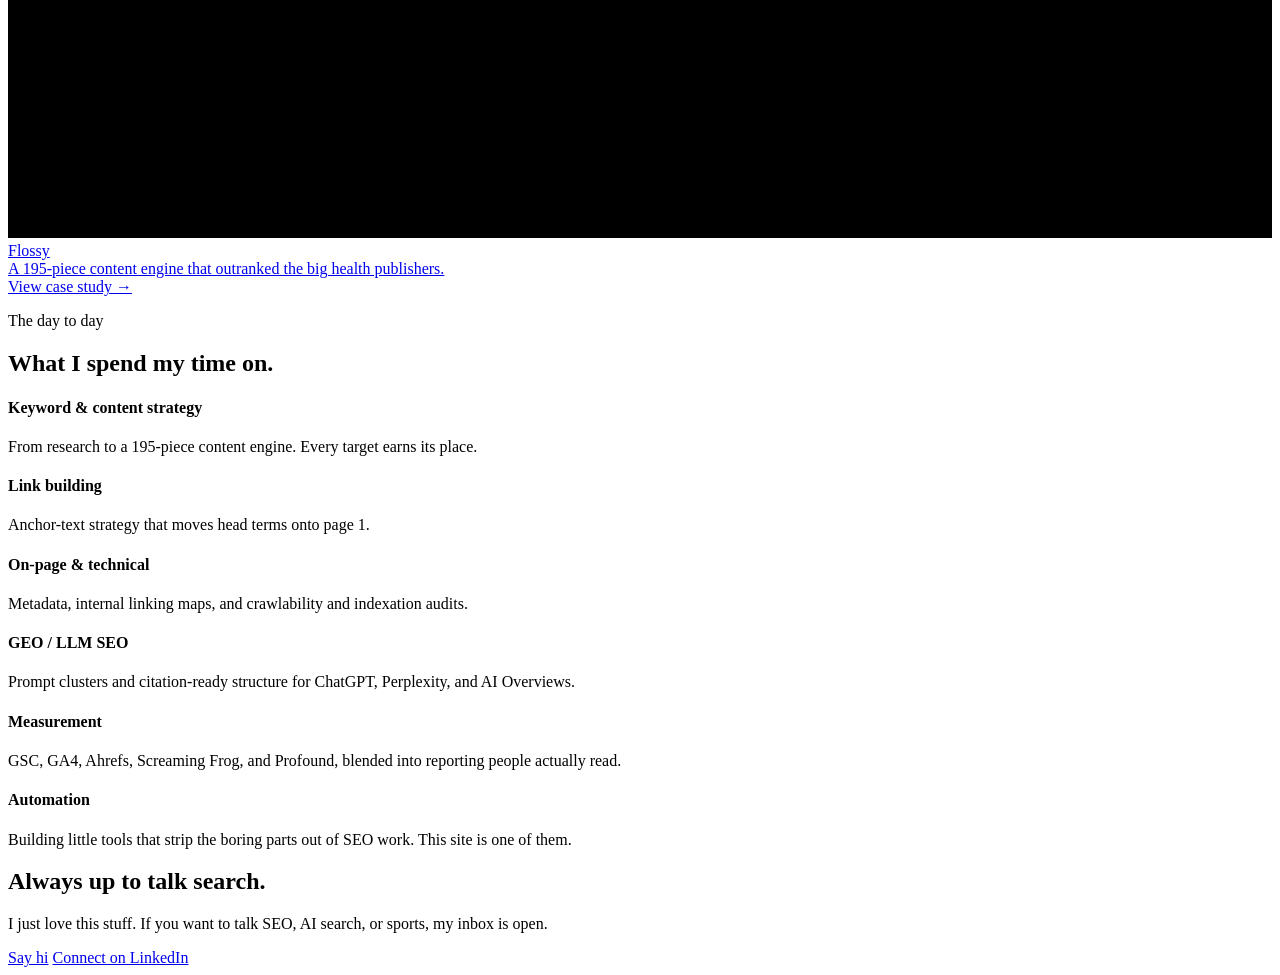
==== commit 74c7fc4b: "Publish full Mac Duggal case study; scope results disclaimer to case study pages Co-Authored-By: Cla" ====
--- a/site/index.html
+++ b/site/index.html
@@ -161,7 +161,7 @@
         </div>
         <div class="cap reveal">
           <h4>On-page &amp; technical</h4>
-          <p>Metadata, internal linking maps, and at-scale template optimization.</p>
+          <p>Metadata, internal linking maps, and crawlability and indexation audits.</p>
         </div>
         <div class="cap reveal">
           <h4>GEO / LLM SEO</h4>
@@ -181,12 +181,12 @@
 <footer>
     <div class="foot-card">
       <h2>Always up to talk search.</h2>
-      <p class="sub">Not looking for clients or a new gig. I just love this stuff. If you want to talk SEO, AI search, or sports, my inbox is open.</p>
+      <p class="sub">I just love this stuff. If you want to talk SEO, AI search, or sports, my inbox is open.</p>
       <div class="foot-ctas">
         <a class="btn primary" href="mailto:tjackson15.17@gmail.com">Say hi</a>
         <a class="btn ghost" href="https://www.linkedin.com/in/anthony-jackson-seo/" target="_blank" rel="noopener">Connect on LinkedIn</a>
       </div>
-      <p class="fineprint">All results come from GR0 case studies for campaigns I worked on. TickPick, AdQuick, Flossy, Impact Dog Crates, and Anyma case studies are published at gr0.com. Mac Duggal available on request.</p>
+      
     </div>
   </footer>
 </div>
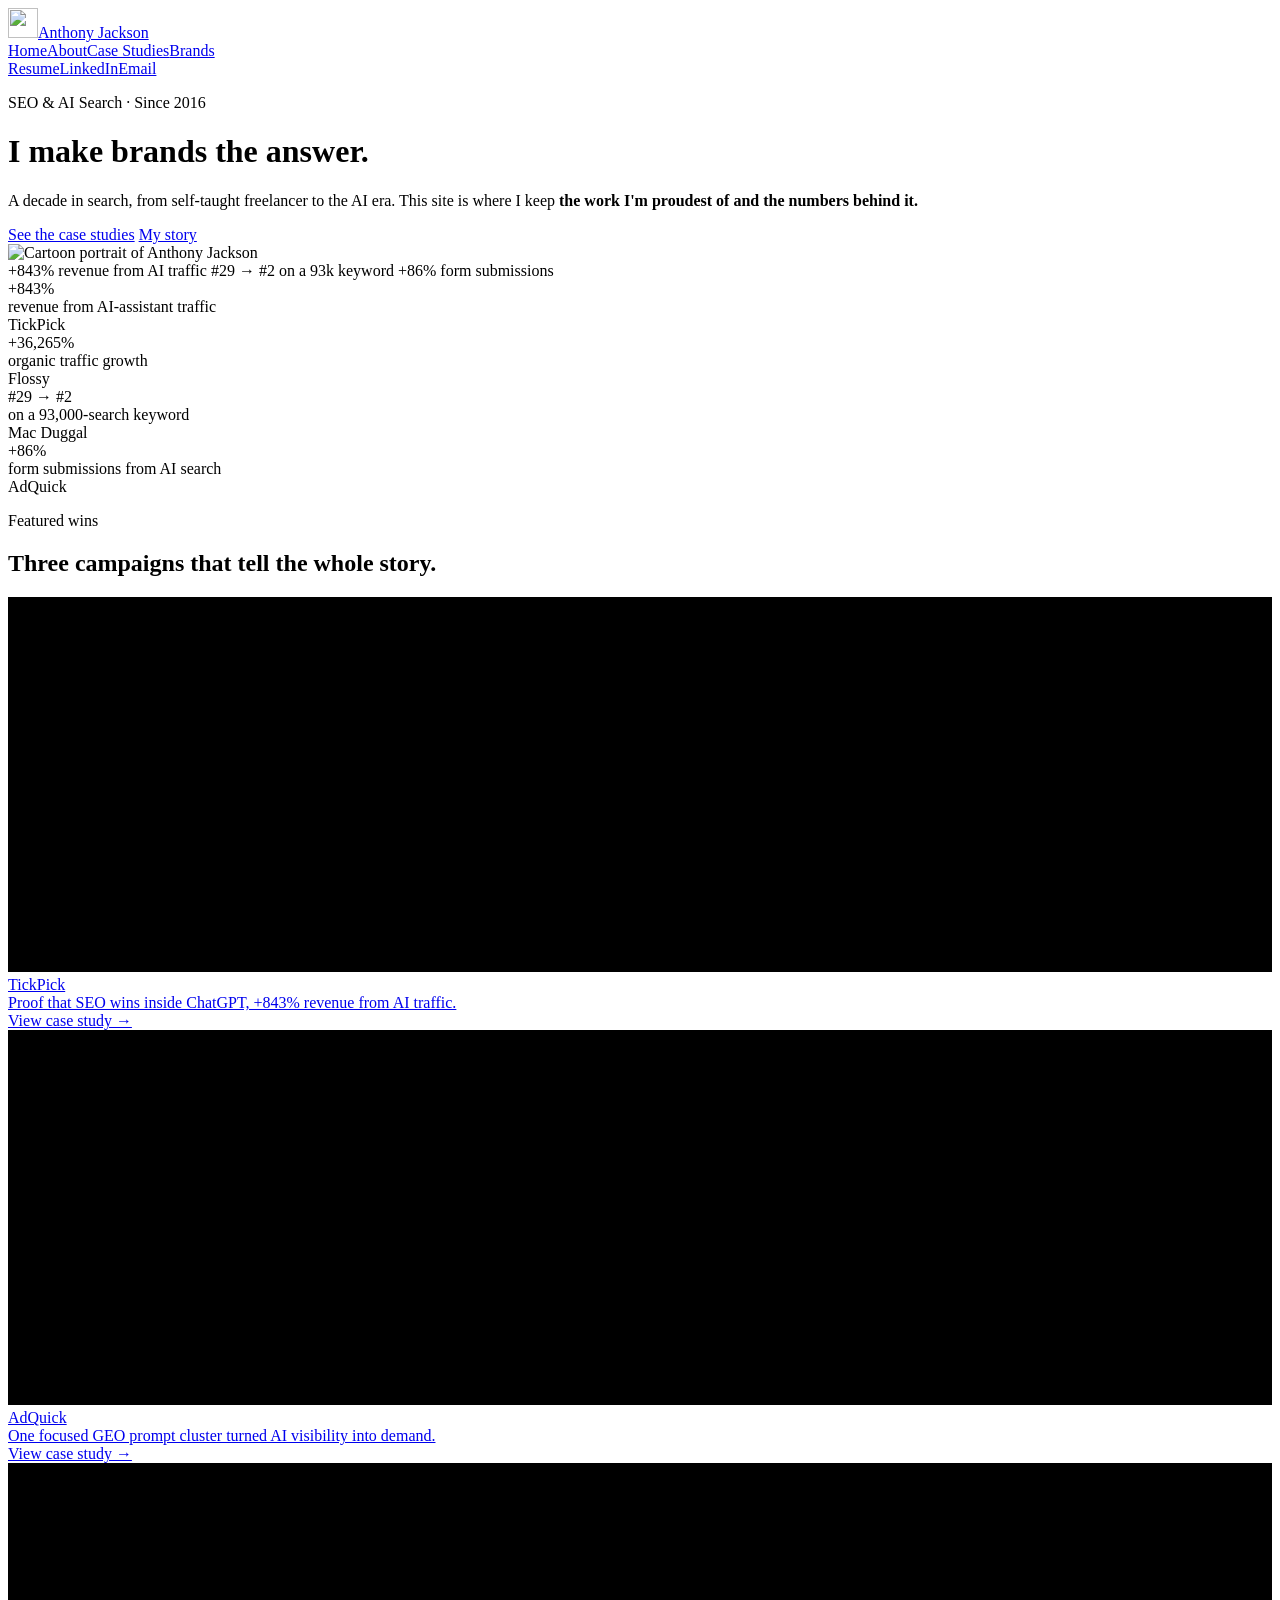
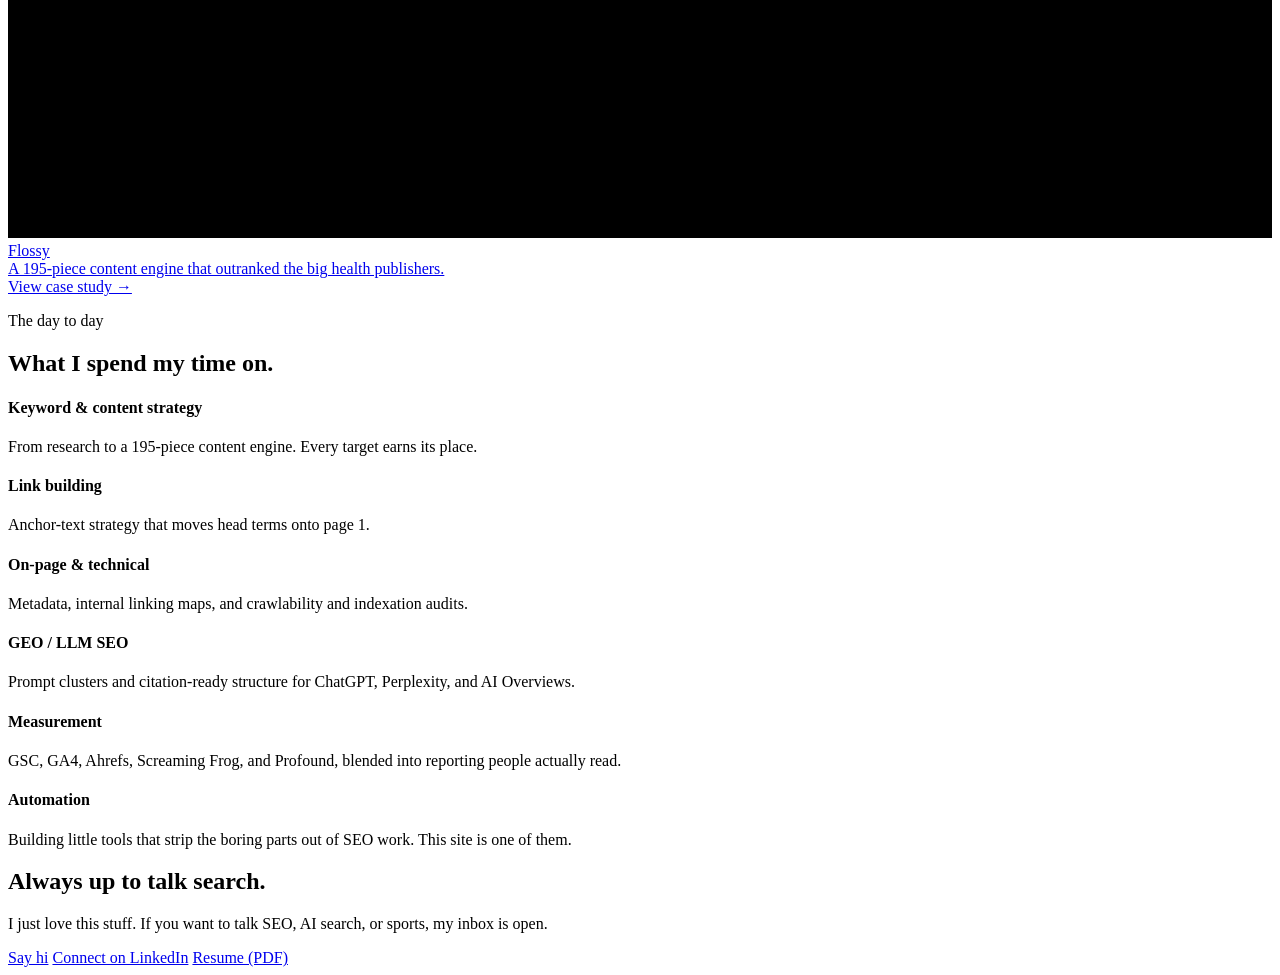
==== commit a67641ff: "Add resume PDF, linked from nav and footer Co-Authored-By: Claude Fable 5 <noreply@anthropic.com>" ====
--- a/site/index.html
+++ b/site/index.html
@@ -31,7 +31,7 @@
 </script>
 </head>
 <body>
-<nav class="nav"><div class="nav-in"><a class="brand" href="/"><img class="av" src="/assets/avatar.png" alt="" width="30" height="30"><span class="bn mono">Anthony Jackson</span></a><div class="tabs"><a class="tab-btn" href="/" aria-current="page">Home</a><a class="tab-btn" href="/about/">About</a><a class="tab-btn" href="/case-studies/">Case Studies</a><a class="tab-btn" href="/brands/">Brands</a></div><div class="navlinks"><a href="https://www.linkedin.com/in/anthony-jackson-seo/" target="_blank" rel="noopener">LinkedIn</a><a href="mailto:tjackson15.17@gmail.com">Email</a></div></div></nav>
+<nav class="nav"><div class="nav-in"><a class="brand" href="/"><img class="av" src="/assets/avatar.png" alt="" width="30" height="30"><span class="bn mono">Anthony Jackson</span></a><div class="tabs"><a class="tab-btn" href="/" aria-current="page">Home</a><a class="tab-btn" href="/about/">About</a><a class="tab-btn" href="/case-studies/">Case Studies</a><a class="tab-btn" href="/brands/">Brands</a></div><div class="navlinks"><a href="/anthony-jackson-resume.pdf" target="_blank" rel="noopener">Resume</a><a href="https://www.linkedin.com/in/anthony-jackson-seo/" target="_blank" rel="noopener">LinkedIn</a><a href="mailto:tjackson15.17@gmail.com">Email</a></div></div></nav>
 <div class="wrap">
 
     <header class="hero">
@@ -185,6 +185,7 @@
       <div class="foot-ctas">
         <a class="btn primary" href="mailto:tjackson15.17@gmail.com">Say hi</a>
         <a class="btn ghost" href="https://www.linkedin.com/in/anthony-jackson-seo/" target="_blank" rel="noopener">Connect on LinkedIn</a>
+        <a class="btn ghost" href="/anthony-jackson-resume.pdf" target="_blank" rel="noopener">Resume (PDF)</a>
       </div>
       
     </div>
